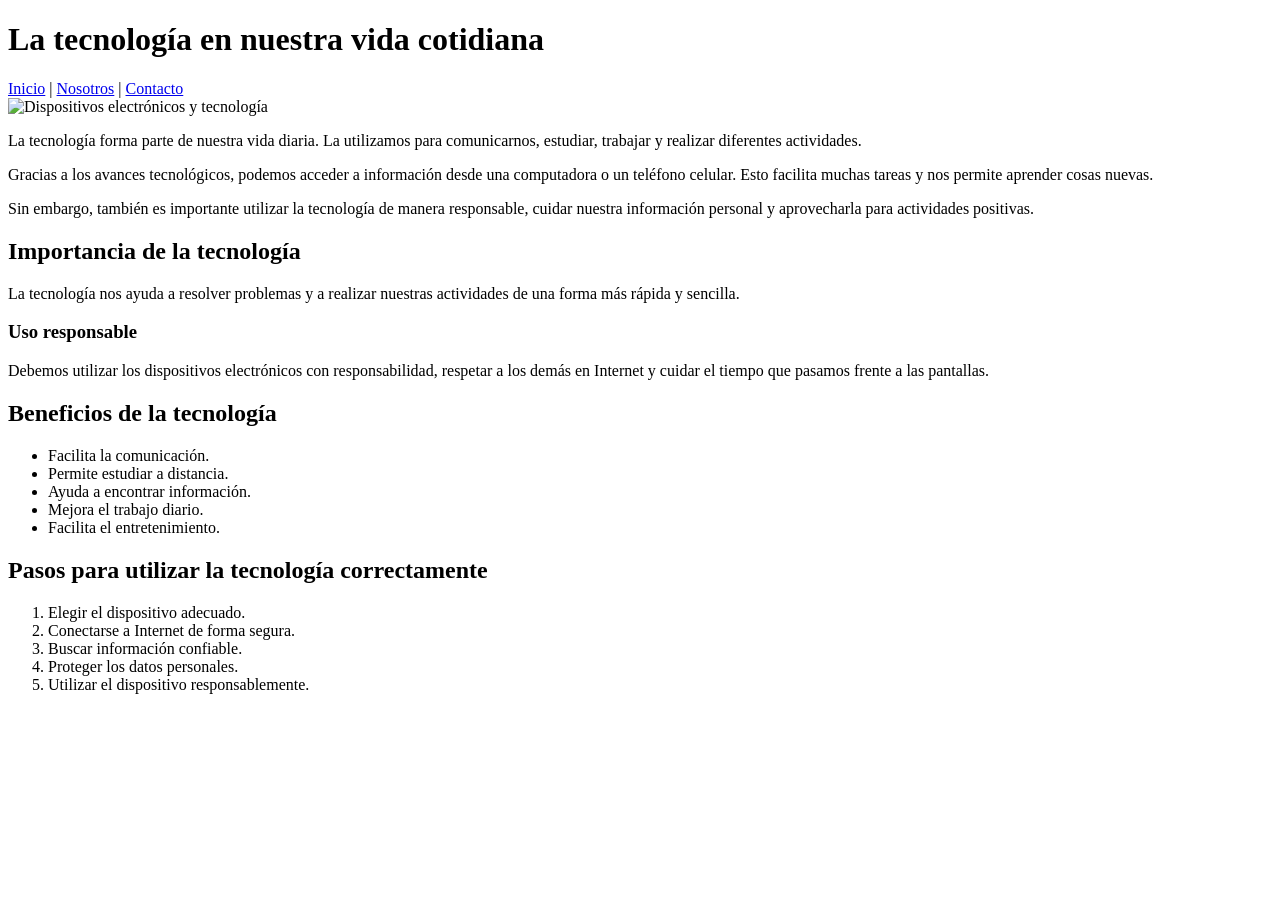
==== practica-html5/index.html @ 70fa893c "Agregar practica HTML5 sobre tecnologia" ====
<!DOCTYPE html>
<html lang="es">
<head>
    <meta charset="UTF-8">
    <meta name="viewport" content="width=device-width, initial-scale=1.0">
    <title>Mi primera página web</title>
</head>
<body>

    <h1>La tecnología en nuestra vida cotidiana</h1>
    <nav>
    <a href="index.html">Inicio</a> |
    <a href="pages/nosotros.html">Nosotros</a> |
    <a href="pages/contacto.html">Contacto</a>
</nav>
<img src="assets/img/tecnologia.avif" alt="Dispositivos electrónicos y tecnología">
    <p>La tecnología forma parte de nuestra vida diaria. La utilizamos para comunicarnos, estudiar, trabajar y realizar diferentes actividades.</p>

    <p>Gracias a los avances tecnológicos, podemos acceder a información desde una computadora o un teléfono celular. Esto facilita muchas tareas y nos permite aprender cosas nuevas.</p>

    <p>Sin embargo, también es importante utilizar la tecnología de manera responsable, cuidar nuestra información personal y aprovecharla para actividades positivas.</p>

    <h2>Importancia de la tecnología</h2>

    <p>La tecnología nos ayuda a resolver problemas y a realizar nuestras actividades de una forma más rápida y sencilla.</p>

    <h3>Uso responsable</h3>

    <p>Debemos utilizar los dispositivos electrónicos con responsabilidad, respetar a los demás en Internet y cuidar el tiempo que pasamos frente a las pantallas.</p>
    <h2>Beneficios de la tecnología</h2>

    <ul>
        <li>Facilita la comunicación.</li>
        <li>Permite estudiar a distancia.</li>
        <li>Ayuda a encontrar información.</li>
        <li>Mejora el trabajo diario.</li>
        <li>Facilita el entretenimiento.</li>
    </ul>

    <h2>Pasos para utilizar la tecnología correctamente</h2>

    <ol>
        <li>Elegir el dispositivo adecuado.</li>
        <li>Conectarse a Internet de forma segura.</li>
        <li>Buscar información confiable.</li>
        <li>Proteger los datos personales.</li>
        <li>Utilizar el dispositivo responsablemente.</li>
    </ol>
</body>
</html>
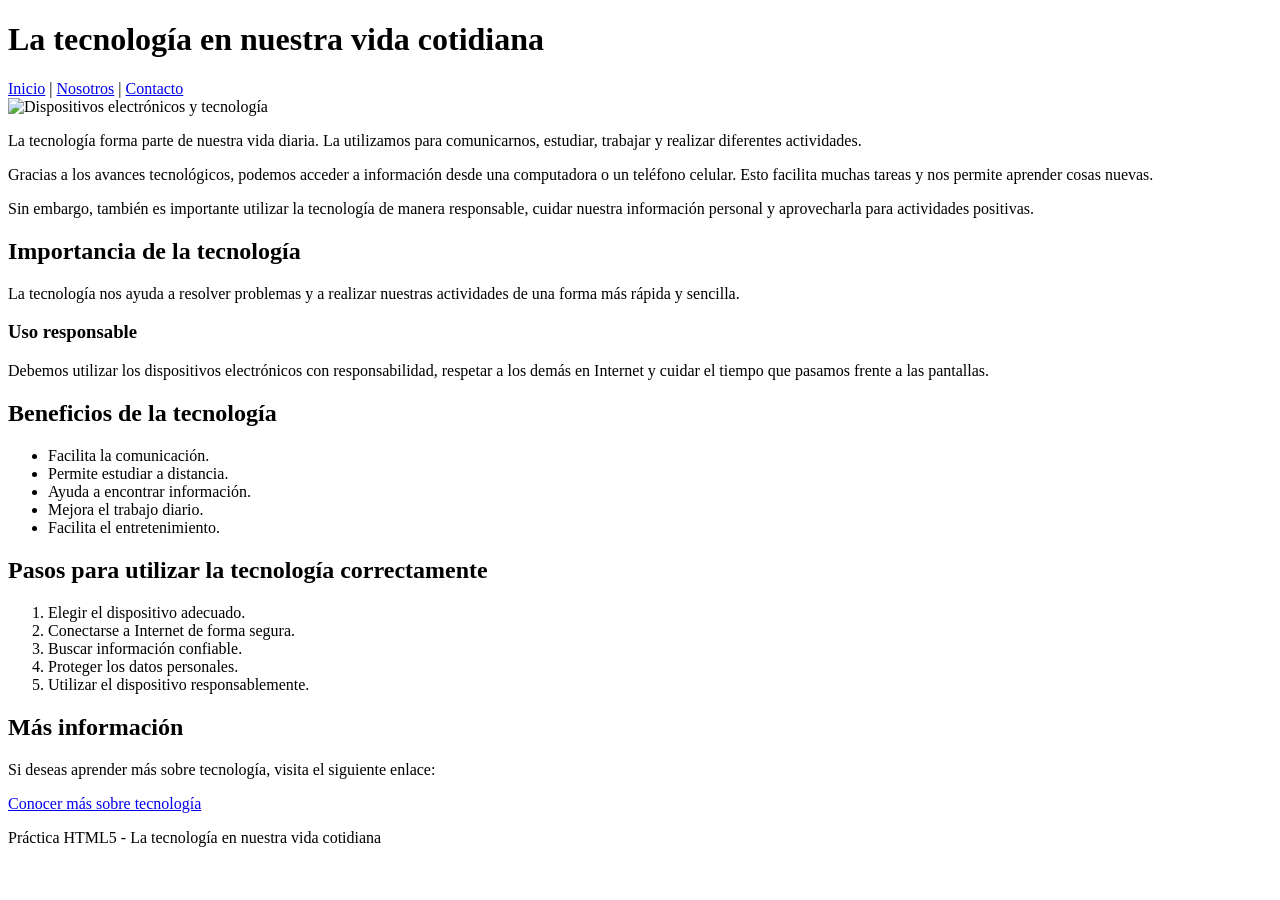
==== commit 7c19d38a: "Mejorar estructura semantica y documentacion HTML5" ====
--- a/practica-html5/index.html
+++ b/practica-html5/index.html
@@ -1,50 +1,83 @@
+
 <!DOCTYPE html>
 <html lang="es">
 <head>
     <meta charset="UTF-8">
     <meta name="viewport" content="width=device-width, initial-scale=1.0">
-    <title>Mi primera página web</title>
+    <title>La tecnología en nuestra vida cotidiana</title>
 </head>
 <body>
 
-    <h1>La tecnología en nuestra vida cotidiana</h1>
-    <nav>
-    <a href="index.html">Inicio</a> |
-    <a href="pages/nosotros.html">Nosotros</a> |
-    <a href="pages/contacto.html">Contacto</a>
-</nav>
-<img src="assets/img/tecnologia.avif" alt="Dispositivos electrónicos y tecnología">
-    <p>La tecnología forma parte de nuestra vida diaria. La utilizamos para comunicarnos, estudiar, trabajar y realizar diferentes actividades.</p>
+    <header>
+        <h1>La tecnología en nuestra vida cotidiana</h1>
 
-    <p>Gracias a los avances tecnológicos, podemos acceder a información desde una computadora o un teléfono celular. Esto facilita muchas tareas y nos permite aprender cosas nuevas.</p>
+        <nav>
+            <a href="index.html">Inicio</a> |
+            <a href="pages/nosotros.html">Nosotros</a> |
+            <a href="pages/contacto.html">Contacto</a>
+        </nav>
+    </header>
 
-    <p>Sin embargo, también es importante utilizar la tecnología de manera responsable, cuidar nuestra información personal y aprovecharla para actividades positivas.</p>
+    <main>
+        <img src="assets/img/tecnologia.avif"
+             alt="Dispositivos electrónicos y tecnología">
 
-    <h2>Importancia de la tecnología</h2>
+        <p>La tecnología forma parte de nuestra vida diaria. La utilizamos para comunicarnos, estudiar, trabajar y realizar diferentes actividades.</p>
 
-    <p>La tecnología nos ayuda a resolver problemas y a realizar nuestras actividades de una forma más rápida y sencilla.</p>
+        <p>Gracias a los avances tecnológicos, podemos acceder a información desde una computadora o un teléfono celular. Esto facilita muchas tareas y nos permite aprender cosas nuevas.</p>
 
-    <h3>Uso responsable</h3>
+        <p>Sin embargo, también es importante utilizar la tecnología de manera responsable, cuidar nuestra información personal y aprovecharla para actividades positivas.</p>
 
-    <p>Debemos utilizar los dispositivos electrónicos con responsabilidad, respetar a los demás en Internet y cuidar el tiempo que pasamos frente a las pantallas.</p>
-    <h2>Beneficios de la tecnología</h2>
+        <section>
+            <h2>Importancia de la tecnología</h2>
 
-    <ul>
-        <li>Facilita la comunicación.</li>
-        <li>Permite estudiar a distancia.</li>
-        <li>Ayuda a encontrar información.</li>
-        <li>Mejora el trabajo diario.</li>
-        <li>Facilita el entretenimiento.</li>
-    </ul>
+            <p>La tecnología nos ayuda a resolver problemas y a realizar nuestras actividades de una forma más rápida y sencilla.</p>
 
-    <h2>Pasos para utilizar la tecnología correctamente</h2>
+            <h3>Uso responsable</h3>
 
-    <ol>
-        <li>Elegir el dispositivo adecuado.</li>
-        <li>Conectarse a Internet de forma segura.</li>
-        <li>Buscar información confiable.</li>
-        <li>Proteger los datos personales.</li>
-        <li>Utilizar el dispositivo responsablemente.</li>
-    </ol>
+            <p>Debemos utilizar los dispositivos electrónicos con responsabilidad, respetar a los demás en Internet y cuidar el tiempo que pasamos frente a las pantallas.</p>
+        </section>
+
+        <section>
+            <h2>Beneficios de la tecnología</h2>
+
+            <ul>
+                <li>Facilita la comunicación.</li>
+                <li>Permite estudiar a distancia.</li>
+                <li>Ayuda a encontrar información.</li>
+                <li>Mejora el trabajo diario.</li>
+                <li>Facilita el entretenimiento.</li>
+            </ul>
+        </section>
+
+        <section>
+            <h2>Pasos para utilizar la tecnología correctamente</h2>
+
+            <ol>
+                <li>Elegir el dispositivo adecuado.</li>
+                <li>Conectarse a Internet de forma segura.</li>
+                <li>Buscar información confiable.</li>
+                <li>Proteger los datos personales.</li>
+                <li>Utilizar el dispositivo responsablemente.</li>
+            </ol>
+        </section>
+
+        <section>
+            <h2>Más información</h2>
+
+            <p>Si deseas aprender más sobre tecnología, visita el siguiente enlace:</p>
+
+            <a href="https://es.wikipedia.org/wiki/Tecnolog%C3%ADa"
+               target="_blank"
+               rel="noopener noreferrer">
+                Conocer más sobre tecnología
+            </a>
+        </section>
+    </main>
+
+    <footer>
+        <p>Práctica HTML5 - La tecnología en nuestra vida cotidiana</p>
+    </footer>
+
 </body>
-</html>+</html>
